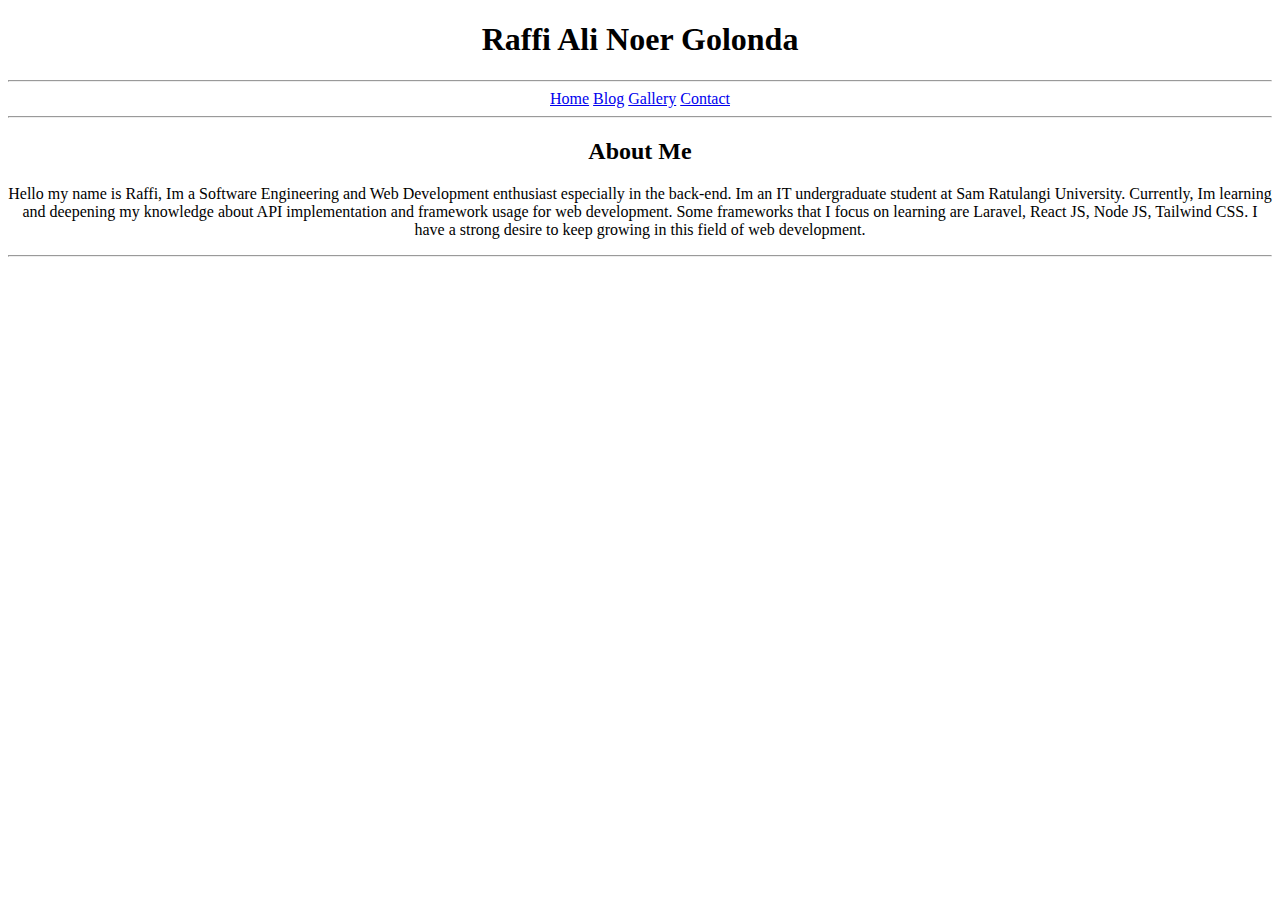
==== index.html @ 92f39251 "Init commit untuk memindahkan file-file html" ====
<!DOCTYPE html>
<html lang="en">
  <head>
    <meta charset="UTF-8" />
    <meta name="viewport" content="width=device-width, initial-scale=1.0" />
    <title>Home</title>
  </head>
  <body>
    <h1 align="center">Raffi Ali Noer Golonda</h1>
    <hr />
    <div align="center">
      <a href="index.html">Home</a>
      <a href="blog.html">Blog</a>
      <a href="gallery.html">Gallery</a>
      <a href="contact.html">Contact</a>
    </div>
    <hr />
    <h2 align="center">About Me</h2>

    <p align="center">
      Hello my name is Raffi, Im a Software Engineering and Web Development
      enthusiast especially in the back-end. Im an IT undergraduate student at
      Sam Ratulangi University. Currently, Im learning and deepening my
      knowledge about API implementation and framework usage for web
      development. Some frameworks that I focus on learning are Laravel, React
      JS, Node JS, Tailwind CSS. I have a strong desire to keep growing in this
      field of web development.
    </p>

    <hr />
  </body>
</html>
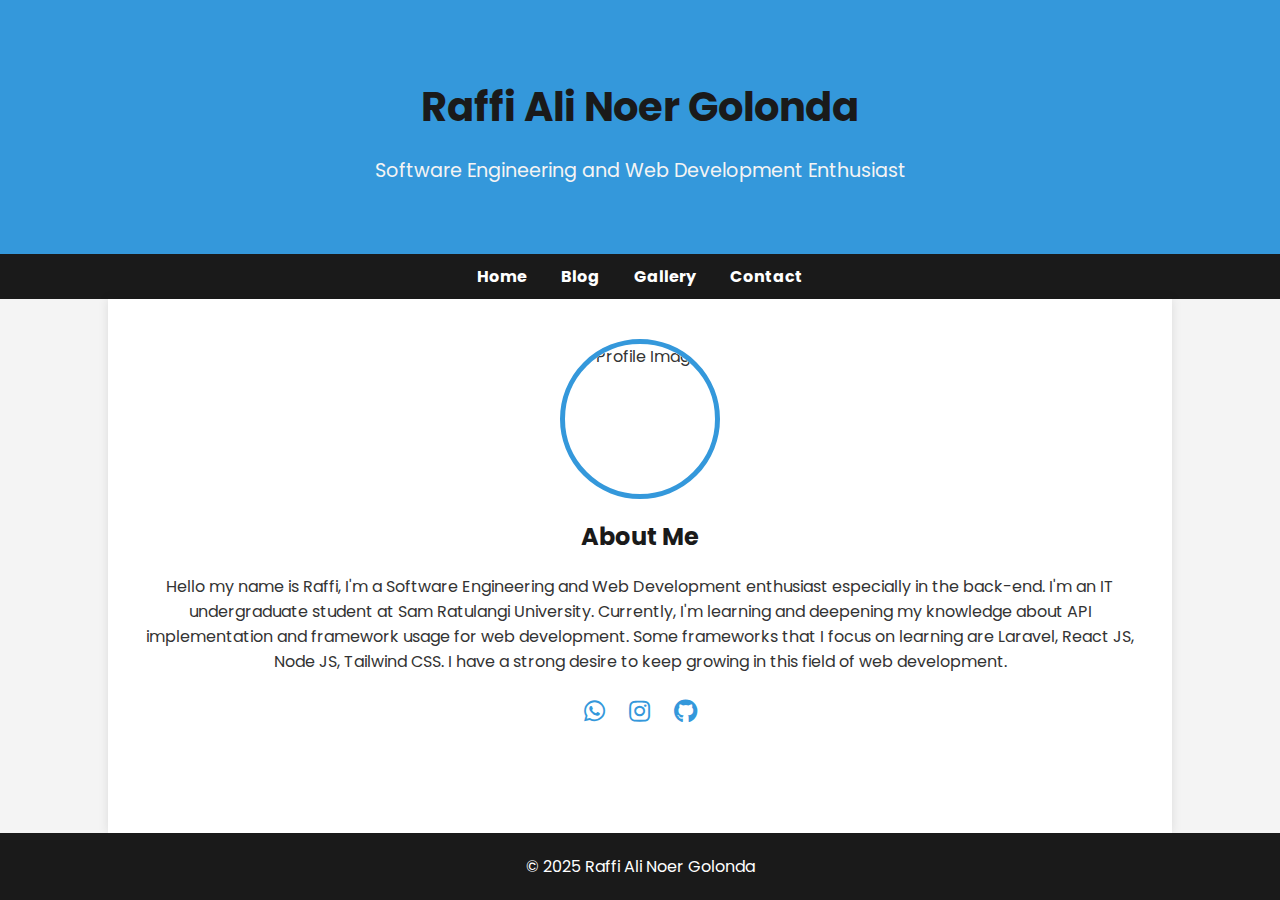
==== commit 3ac5f5da: "Menambahkan beberapa base untuk styling css kedepannya" ====
--- a/index.html
+++ b/index.html
@@ -1,32 +1,47 @@
 <!DOCTYPE html>
 <html lang="en">
-  <head>
+
+<head>
     <meta charset="UTF-8" />
     <meta name="viewport" content="width=device-width, initial-scale=1.0" />
+    <link rel="stylesheet" href="styles.css" />
     <title>Home</title>
-  </head>
-  <body>
-    <h1 align="center">Raffi Ali Noer Golonda</h1>
-    <hr />
-    <div align="center">
-      <a href="index.html">Home</a>
-      <a href="blog.html">Blog</a>
-      <a href="gallery.html">Gallery</a>
-      <a href="contact.html">Contact</a>
+    <!-- Font Awesome for social media icons -->
+    <link rel="stylesheet" href="https://cdnjs.cloudflare.com/ajax/libs/font-awesome/5.15.3/css/all.min.css" />
+</head>
+
+<body>
+    <header>
+        <h1>Raffi Ali Noer Golonda</h1>
+        <p>Software Engineering and Web Development Enthusiast</p>
+    </header>
+    <nav>
+        <a href="index.html">Home</a>
+        <a href="blog.html">Blog</a>
+        <a href="gallery.html">Gallery</a>
+        <a href="contact.html">Contact</a>
+    </nav>
+    <div class="container about-me">
+        <img src="Asset/Image/ProfileImage.jpg" alt="Profile Image" class="profile-image" />
+        <h2>About Me</h2>
+        <p>
+            Hello my name is Raffi, I'm a Software Engineering and Web Development
+            enthusiast especially in the back-end. I'm an IT undergraduate student at
+            Sam Ratulangi University. Currently, I'm learning and deepening my
+            knowledge about API implementation and framework usage for web
+            development. Some frameworks that I focus on learning are Laravel, React
+            JS, Node JS, Tailwind CSS. I have a strong desire to keep growing in this
+            field of web development.
+        </p>
+        <div class="social-icons">
+            <a href="https://wa.me/62895706081111"><i class="fab fa-whatsapp"></i></a>
+            <a href="https://www.instagram.com/raffi_golonda"><i class="fab fa-instagram"></i></a>
+            <a href="https://github.com/RaFYWStud"><i class="fab fa-github"></i></a>
+        </div>
     </div>
-    <hr />
-    <h2 align="center">About Me</h2>
+    <footer>
+        <p>&copy; 2025 Raffi Ali Noer Golonda</p>
+    </footer>
+</body>
 
-    <p align="center">
-      Hello my name is Raffi, Im a Software Engineering and Web Development
-      enthusiast especially in the back-end. Im an IT undergraduate student at
-      Sam Ratulangi University. Currently, Im learning and deepening my
-      knowledge about API implementation and framework usage for web
-      development. Some frameworks that I focus on learning are Laravel, React
-      JS, Node JS, Tailwind CSS. I have a strong desire to keep growing in this
-      field of web development.
-    </p>
-
-    <hr />
-  </body>
 </html>
--- a/styles.css
+++ b/styles.css
@@ -0,0 +1,163 @@
+/* Import Google Fonts */
+@import url('https://fonts.googleapis.com/css2?family=Poppins:wght@400;700&display=swap');
+
+/* General Styles */
+body {
+    font-family: 'Poppins', sans-serif;
+    margin: 0;
+    padding: 0;
+    background-color: #f4f4f4;
+    color: #333;
+    display: flex;
+    flex-direction: column;
+    min-height: 100vh;
+}
+
+h1,
+h2,
+h3 {
+    color: #1a1a1a;
+}
+
+a {
+    text-decoration: none;
+    color: #3498db;
+}
+
+a:hover {
+    color: #2980b9;
+}
+
+/* Navigation Styles */
+nav {
+    background-color: #1a1a1a;
+    color: #fff;
+    padding: 10px 0;
+    text-align: center;
+}
+
+nav a {
+    margin: 0 15px;
+    color: #fff;
+    font-weight: bold;
+}
+
+nav a:hover {
+    color: #ddd;
+}
+
+/* Container Styles */
+.container {
+    width: 80%;
+    margin: 0 auto;
+    padding: 20px;
+    background-color: #fff;
+    box-shadow: 0 0 10px rgba(0, 0, 0, 0.1);
+    flex: 1;
+}
+
+/* Header Styles */
+header {
+    text-align: center;
+    padding: 50px 0;
+    background-color: #3498db;
+    color: #fff;
+}
+
+header h1 {
+    font-size: 2.5em;
+    margin-bottom: 10px;
+}
+
+header p {
+    font-size: 1.2em;
+    color: #f4f4f4;
+}
+
+/* Profile Image Styles */
+.profile-image {
+    width: 150px;
+    height: 150px;
+    border-radius: 50%;
+    margin: 20px auto;
+    display: block;
+    border: 5px solid #3498db;
+}
+
+/* Social Media Icons */
+.social-icons {
+    text-align: center;
+    margin-top: 20px;
+}
+
+.social-icons a {
+    margin: 0 10px;
+    color: #3498db;
+    font-size: 1.5em;
+}
+
+.social-icons a:hover {
+    color: #2980b9;
+}
+
+/* Footer Styles */
+footer {
+    text-align: center;
+    padding: 5px 0;
+    background-color: #1a1a1a;
+    color: #fff;
+    width: 100%;
+}
+
+/* Image Styles */
+img {
+    max-width: 100%;
+    height: auto;
+}
+
+/* Specific Page Styles */
+.about-me {
+    text-align: center;
+}
+
+.contact-info {
+    text-align: center;
+}
+
+.gallery {
+    display: flex;
+    flex-wrap: wrap;
+    justify-content: center;
+    gap: 20px;
+}
+
+.gallery .card {
+    border: 2px solid #000;
+    border-radius: 10px;
+    overflow: hidden;
+    flex: 1 1 calc(33.333% - 40px);
+    box-sizing: border-box;
+    display: flex;
+    align-items: center;
+    justify-content: center;
+    height: 200px;
+    /* Set a fixed height for all cards */
+}
+
+.gallery .card img {
+    max-width: 100%;
+    max-height: 100%;
+    object-fit: cover;
+}
+
+@media (max-width: 768px) {
+    .gallery .card {
+        flex: 1 1 calc(50% - 40px);
+    }
+}
+
+@media (max-width: 480px) {
+    .gallery .card {
+        flex: 1 1 calc(100% - 40px);
+    }
+}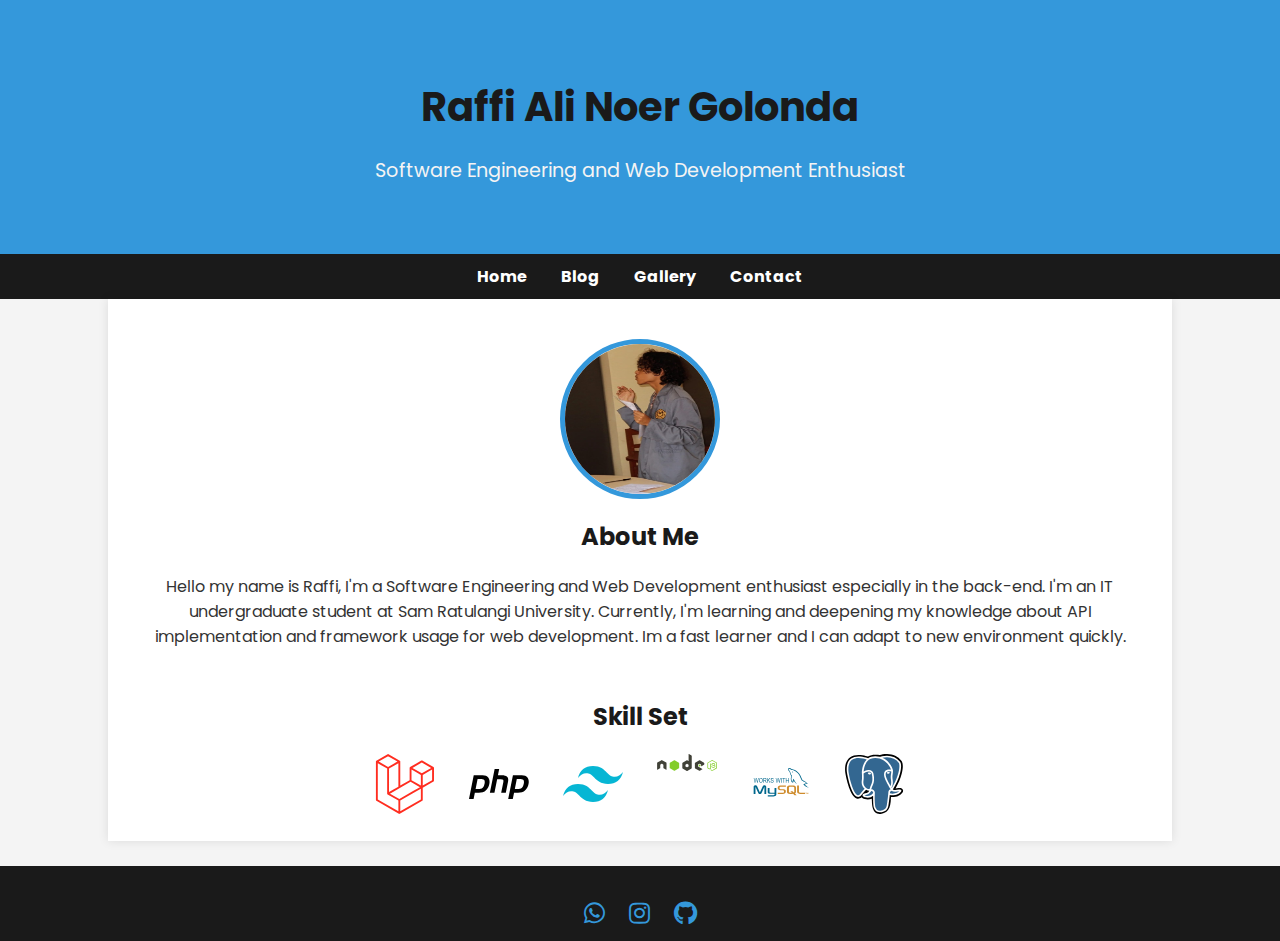
==== commit 3522ab62: "Memperbaiki tampilan index.html dengan menambahkan profile dan skillset" ====
--- a/index.html
+++ b/index.html
@@ -29,19 +29,45 @@
             enthusiast especially in the back-end. I'm an IT undergraduate student at
             Sam Ratulangi University. Currently, I'm learning and deepening my
             knowledge about API implementation and framework usage for web
-            development. Some frameworks that I focus on learning are Laravel, React
-            JS, Node JS, Tailwind CSS. I have a strong desire to keep growing in this
-            field of web development.
+            development. Im a fast learner and I can adapt to new environment quickly.
         </p>
+        <div class="skill-set">
+            <h3>Skill Set</h3>
+            <div class="skill">
+                <img src="Asset/Image/laravel-2.svg" alt="Laravel" />
+                <div class="tooltip">Laravel</div>
+            </div>
+            <div class="skill">
+                <img src="Asset/Image/php-4.svg" alt="PHP" />
+                <div class="tooltip">PHP</div>
+            </div>
+            <div class="skill">
+                <img src="Asset/Image/tailwind-css-2.svg" alt="Tailwind CSS" />
+                <div class="tooltip">Tailwind CSS</div>
+            </div>
+            <div class="skill">
+                <img src="Asset/Image/nodejs.svg" alt="NodeJS" />
+                <div class="tooltip">NodeJS</div>
+            </div>
+            <div class="skill">
+                <img src="Asset/Image/mysql-3.svg" alt="MySQL" />
+                <div class="tooltip">MySQL</div>
+            </div>
+            <div class="skill">
+                <img src="Asset/Image/postgresql.svg" alt="PostgreSQL" />
+                <div class="tooltip">PostgreSQL</div>
+            </div>
+        </div>
+
+
+    </div>
+    <footer>
         <div class="social-icons">
             <a href="https://wa.me/62895706081111"><i class="fab fa-whatsapp"></i></a>
             <a href="https://www.instagram.com/raffi_golonda"><i class="fab fa-instagram"></i></a>
             <a href="https://github.com/RaFYWStud"><i class="fab fa-github"></i></a>
         </div>
-    </div>
-    <footer>
-        <p>&copy; 2025 Raffi Ali Noer Golonda</p>
     </footer>
 </body>
 
-</html>
+</html>--- a/styles.css
+++ b/styles.css
@@ -100,10 +100,63 @@
     color: #2980b9;
 }
 
+/* Skill Set Icons */
+.skill-set {
+    text-align: center;
+    margin-top: 50px;
+}
+
+.skill-set h3 {
+    font-size: 1.5em;
+    margin-bottom: 20px;
+    color: #1a1a1a;
+}
+
+.skill-set .skill {
+    position: relative;
+    display: inline-block;
+    margin: 0 15px;
+}
+
+.skill-set .skill img {
+    width: 60px;
+    height: 60px;
+    transition: transform 0.3s ease, box-shadow 0.3s ease;
+}
+
+.skill-set .skill:hover img {
+    transform: scale(1.1);
+    box-shadow: 0 0 10px rgba(0, 0, 0, 0.2);
+}
+
+.skill-set .skill .tooltip {
+    visibility: hidden;
+    width: 100px;
+    background-color: #333;
+    color: #fff;
+    text-align: center;
+    border-radius: 5px;
+    padding: 5px 0;
+    position: absolute;
+    z-index: 1;
+    bottom: 125%;
+    left: 50%;
+    margin-left: -50px;
+    opacity: 0;
+    transition: opacity 0.3s;
+}
+
+.skill-set .skill:hover .tooltip {
+    visibility: visible;
+    opacity: 1;
+}
+
 /* Footer Styles */
 footer {
     text-align: center;
-    padding: 5px 0;
+    align-items: center;
+    margin-top: 25px;
+    padding: 10px 0;
     background-color: #1a1a1a;
     color: #fff;
     width: 100%;
@@ -141,7 +194,7 @@
     align-items: center;
     justify-content: center;
     height: 200px;
-    /* Set a fixed height for all cards */
+    background-color: #f4f4f4;
 }
 
 .gallery .card img {
